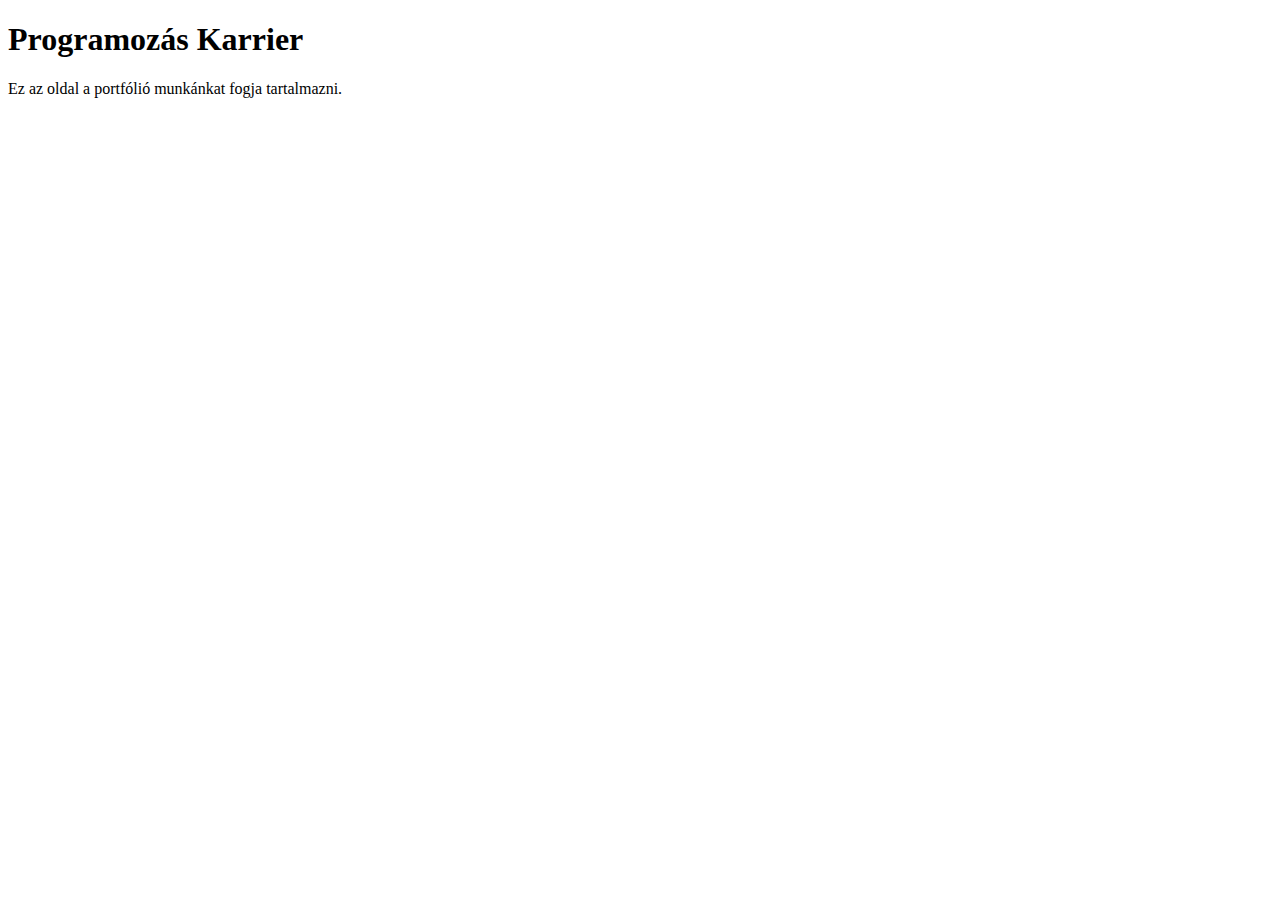
==== index.html @ b8c8f729 "Első commit. index.html" ====
<!DOCTYPE html>
<html lang="en">
<head>
    <meta charset="UTF-8">
    <meta name="viewport" content="width=device-width, initial-scale=1.0">
    <title>Portfólió oldal</title>
</head>
<body>

    <h1>Programozás Karrier</h1>
    <p>Ez az oldal a portfólió munkánkat fogja tartalmazni.</p>
    
</body>
</html>
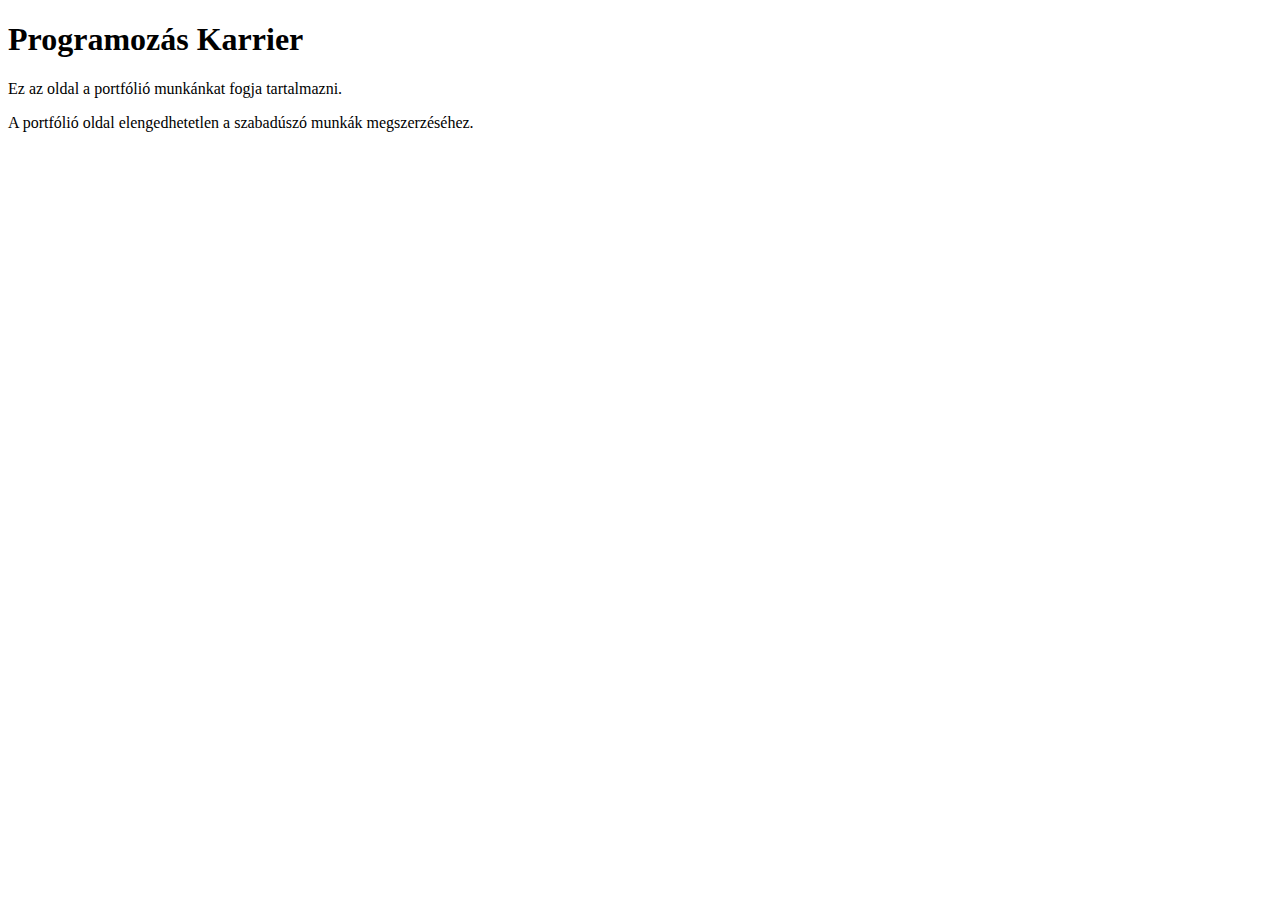
==== commit d24e9f76: "Új bekezdés az index.html-ben" ====
--- a/index.html
+++ b/index.html
@@ -9,6 +9,11 @@
 
     <h1>Programozás Karrier</h1>
     <p>Ez az oldal a portfólió munkánkat fogja tartalmazni.</p>
+    <p>
+        A portfólió
+        oldal elengedhetetlen a szabadúszó munkák 
+        megszerzéséhez.
+    </p>
     
 </body>
 </html>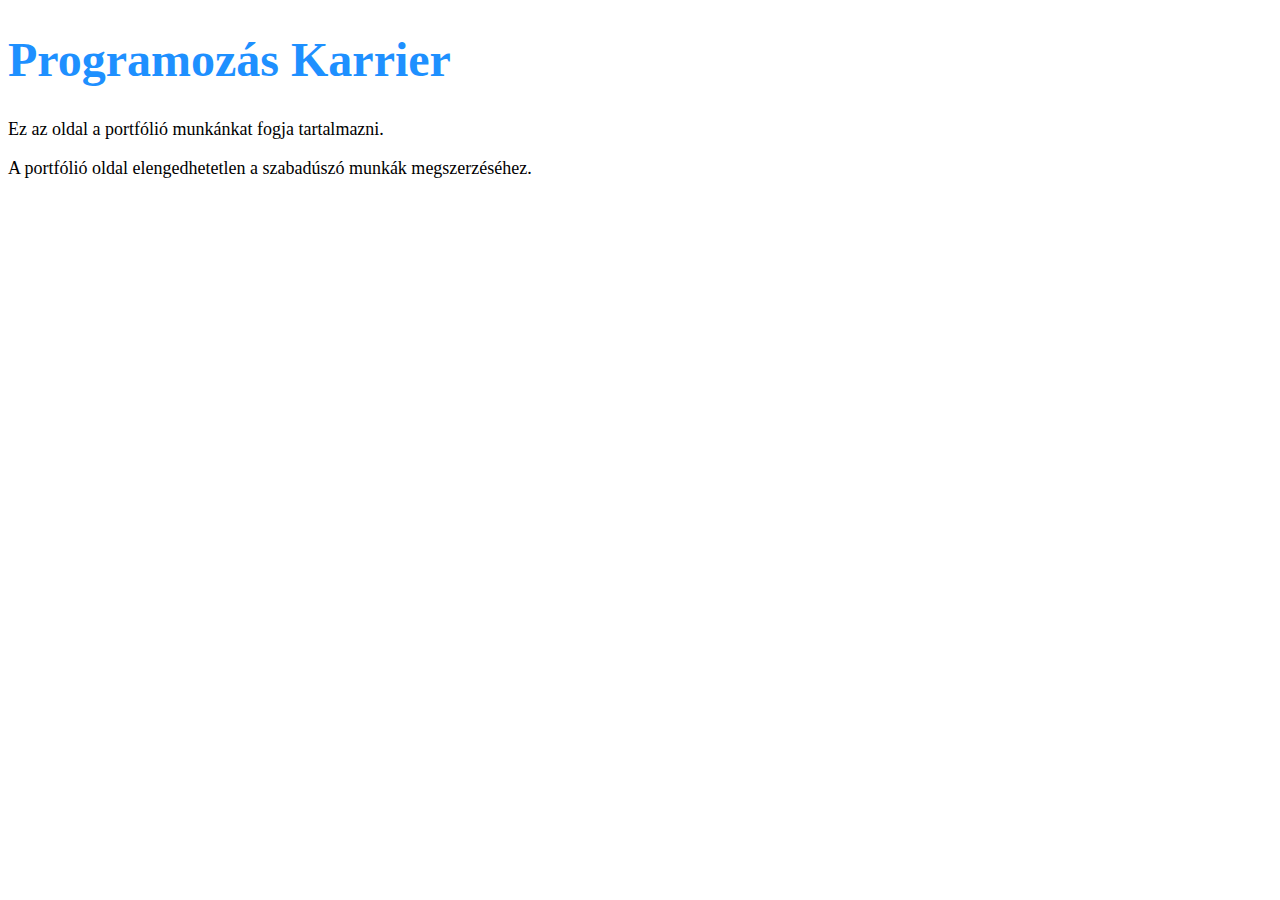
==== commit 6310386e: "styles.css belinkelése index.html-be" ====
--- a/index.html
+++ b/index.html
@@ -3,6 +3,7 @@
 <head>
     <meta charset="UTF-8">
     <meta name="viewport" content="width=device-width, initial-scale=1.0">
+    <link rel="stylesheet" href="styles/styles.css">
     <title>Portfólió oldal</title>
 </head>
 <body>
--- a/styles/styles.css
+++ b/styles/styles.css
@@ -0,0 +1,8 @@
+h1 {
+    color:dodgerblue;
+    font-size: 48px;
+}
+
+p {
+    font-size: 18px;
+}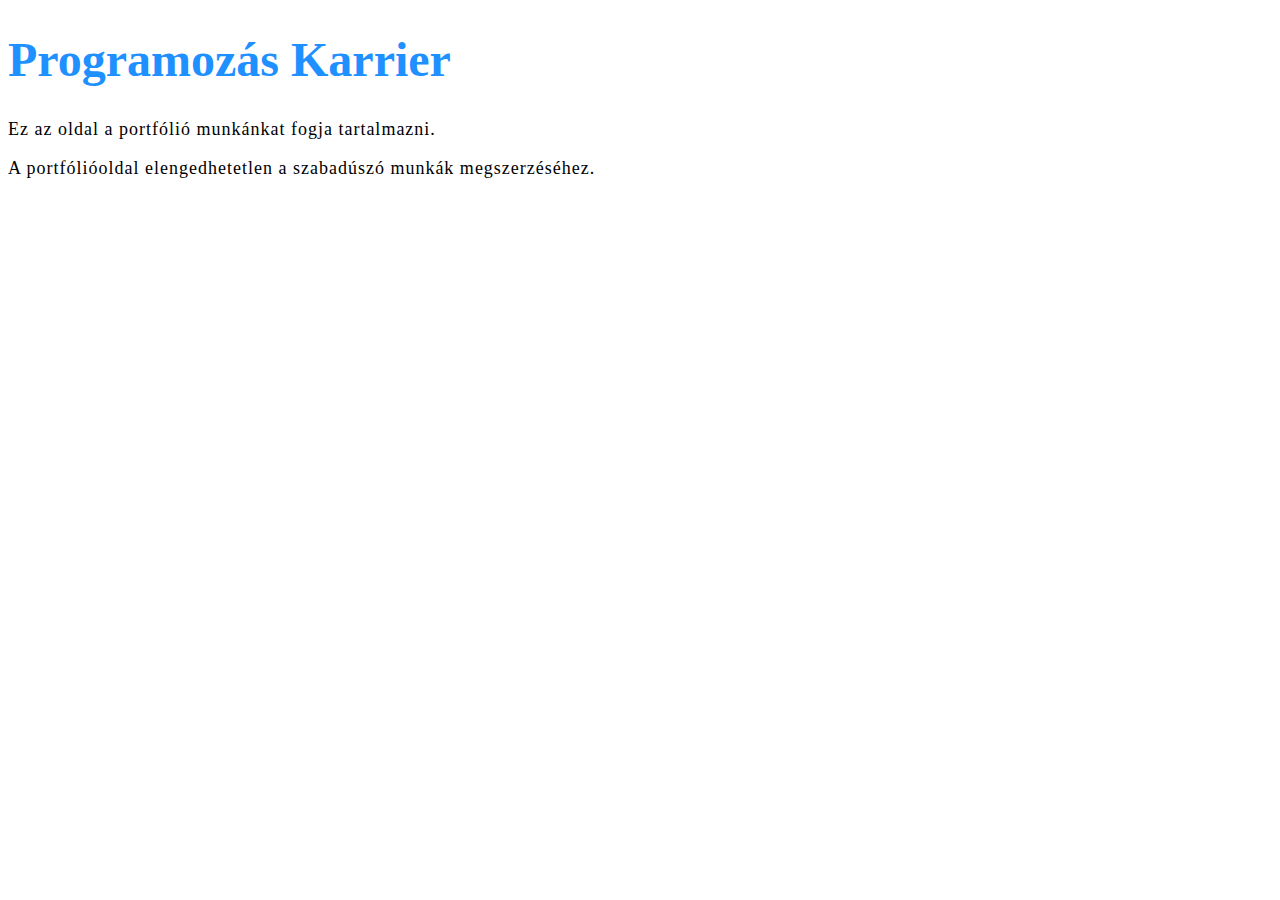
==== commit 5a0ba1a4: "Ez az enyém" ====
--- a/index.html
+++ b/index.html
@@ -10,11 +10,7 @@
 
     <h1>Programozás Karrier</h1>
     <p>Ez az oldal a portfólió munkánkat fogja tartalmazni.</p>
-    <p>
-        A portfólió
-        oldal elengedhetetlen a szabadúszó munkák 
-        megszerzéséhez.
-    </p>
+    <p>A portfólióoldal elengedhetetlen a szabadúszó munkák megszerzéséhez.</p>
     
 </body>
-</html>+</html> --- a/styles/styles.css
+++ b/styles/styles.css
@@ -5,4 +5,5 @@
 
 p {
     font-size: 18px;
+    letter-spacing: 1px;
 }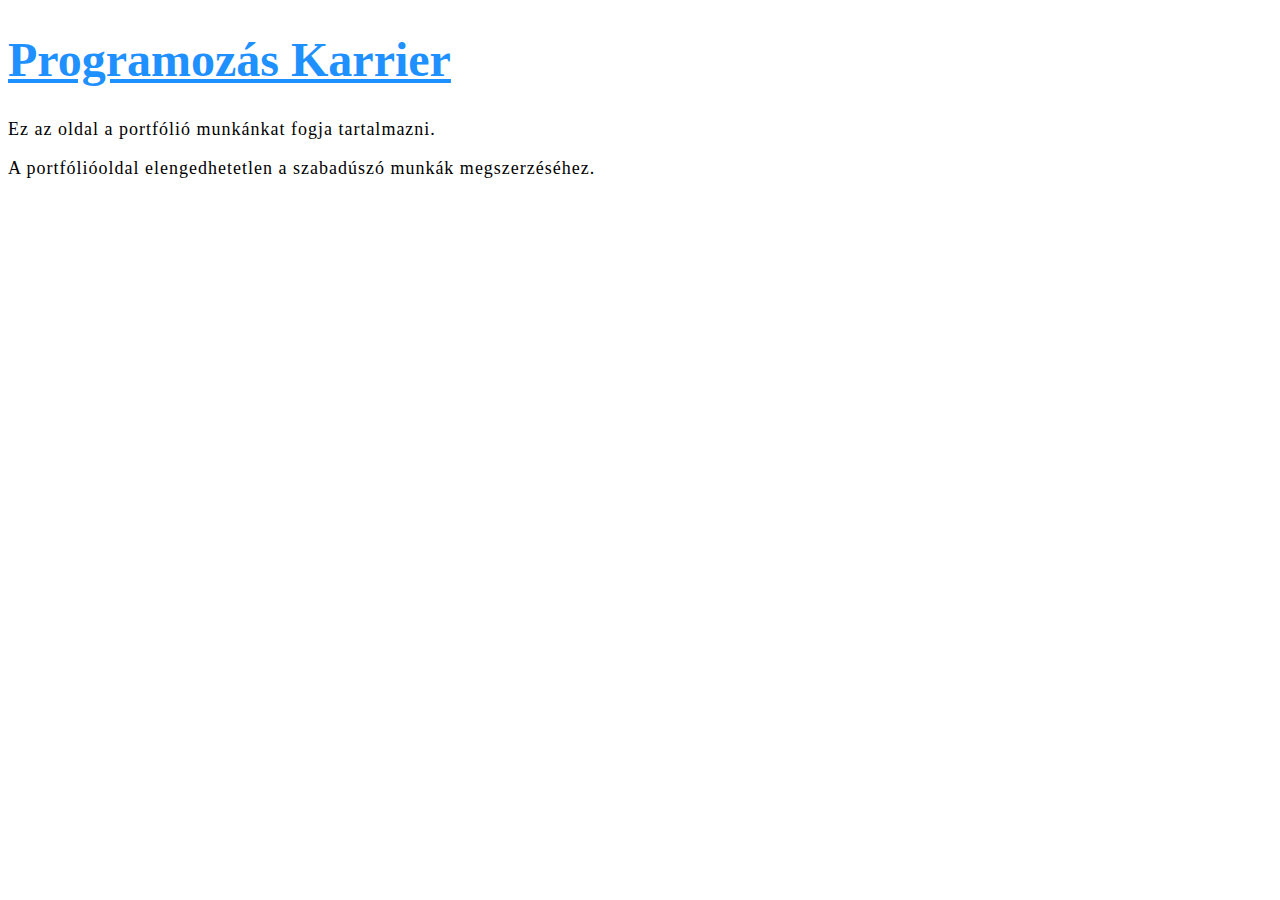
==== commit 90a5ac27: "styles --> css" ====
--- a/index.html
+++ b/index.html
@@ -3,7 +3,7 @@
 <head>
     <meta charset="UTF-8">
     <meta name="viewport" content="width=device-width, initial-scale=1.0">
-    <link rel="stylesheet" href="styles/styles.css">
+    <link rel="stylesheet" href="css/styles.css">
     <title>Portfólió oldal</title>
 </head>
 <body>
--- a/css/styles.css
+++ b/css/styles.css
@@ -0,0 +1,14 @@
+html {
+    font-size: 10px;
+}
+
+h1 {
+    color:dodgerblue;
+    text-decoration: underline;
+    font-size: 4.8rem;
+}
+
+p {
+    font-size: 1.8rem;
+    letter-spacing: 1px;
+}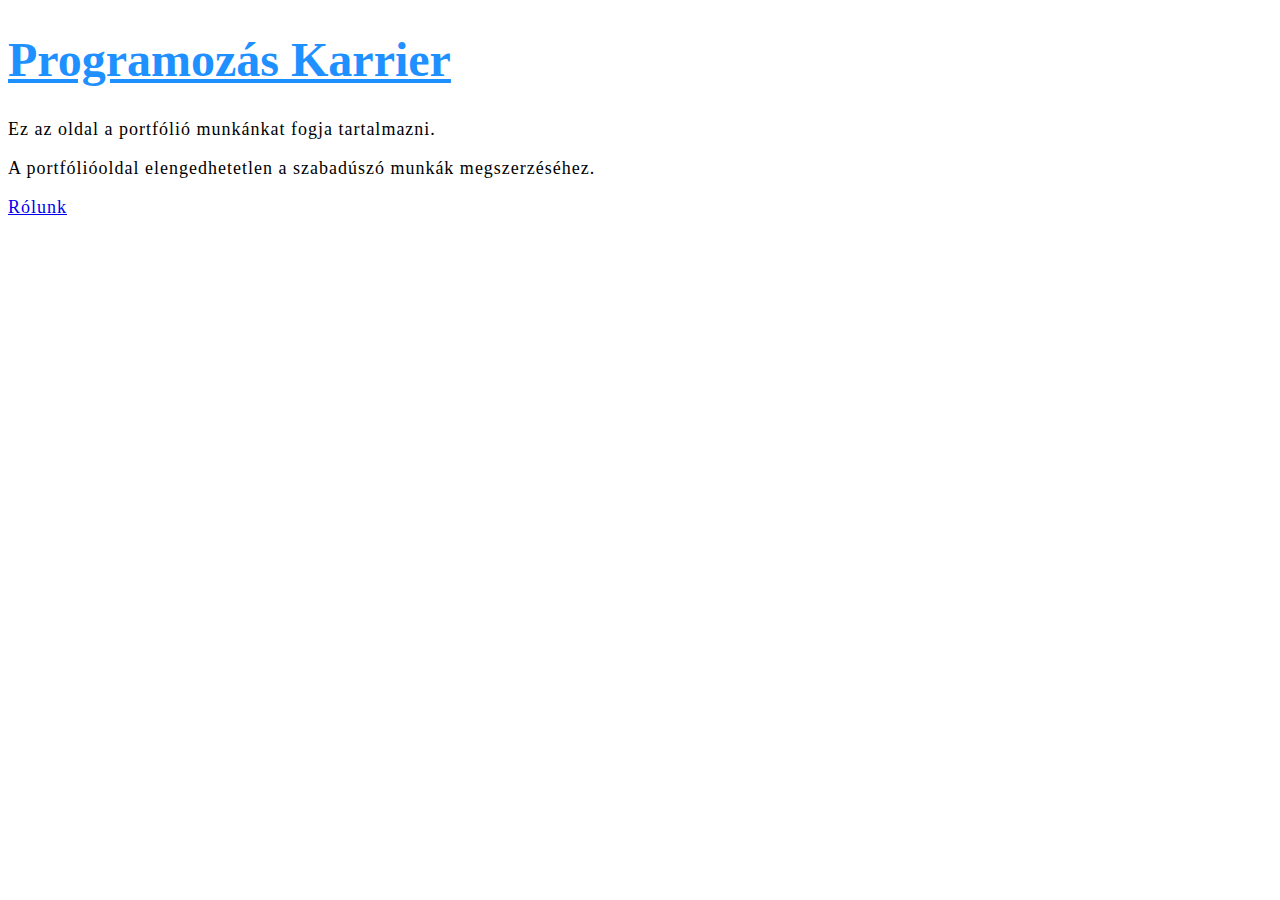
==== commit 3aa22a98: "Linkek az egyes oldalak között" ====
--- a/index.html
+++ b/index.html
@@ -11,6 +11,7 @@
     <h1>Programozás Karrier</h1>
     <p>Ez az oldal a portfólió munkánkat fogja tartalmazni.</p>
     <p>A portfólióoldal elengedhetetlen a szabadúszó munkák megszerzéséhez.</p>
+    <p><a href="about.html">Rólunk</a></p>
     
 </body>
 </html> 